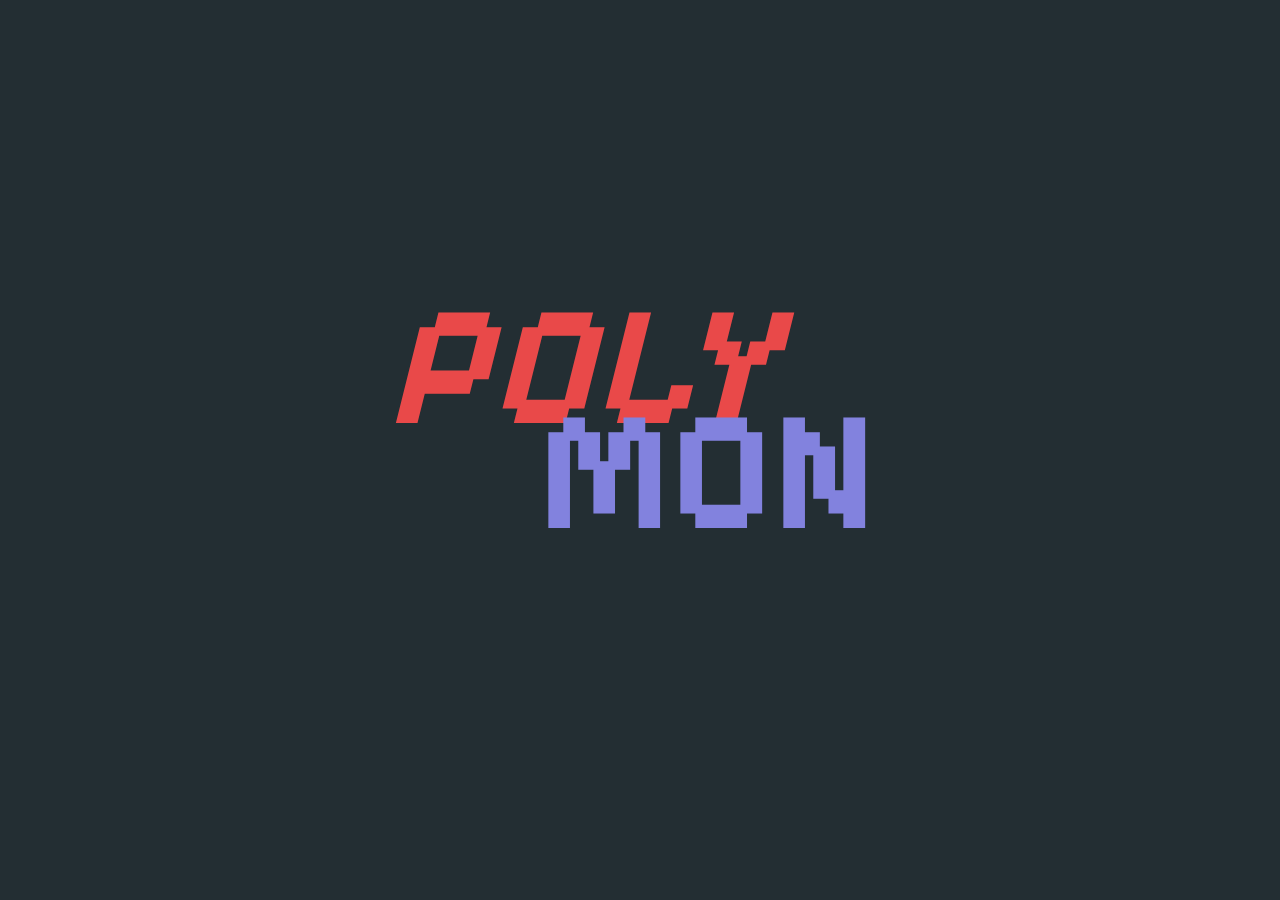
==== index.html @ cd5a51d3 "Add files via upload" ====
<!DOCTYPE html>
<html lang="en">
<head>
  <link rel="stylesheet" href="Intro.css">
  
  <link rel="preconnect" href="https://fonts.googleapis.com">
  <link rel="preconnect" href="https://fonts.gstatic.com" crossorigin>
  <link href="https://fonts.googleapis.com/css2?family=Pixelify+Sans:wght@400..700&display=swap" rel="stylesheet">
  <meta charset="UTF-8">
  <meta http-equiv="X-UA-Compatible" content="IE=edge">
  <meta name="viewport" content="width=device-width, initial-scale=1.0">
  <title>POLYMON | TPSP LOADING</title>
</head>
  
<body>
<div class="splash-screen">
<h1><i class="poly">POLY</i></h1><h2 class="mon">MON</b></h2>
</div>
</body>
  <script src="script.js"></script>
</html>
---- Intro.css ----
h1,
h2 {
  font-family: Pixelify Sans;
  
}

.new-content {
  opacity: 0; /* Set initial opacity to 0 */
  transition: opacity 2s ease-in-out; /* Apply transition for opacity */
}

.fade-in {
  opacity: 1 !important; /* Make content visible */
}

.new-content h1 {
  font-size: 3em;
  color: #333;
}

.new-content p {
  font-size: 1.5em;
  color: #666;
}

h1 {
  color: white;
}

#q1 {
  color: white;
}

#options {
  color: white;
}

#question {
  color: white;
  position: relative;
  top: -200px;
  left: 500px;
  font-size: 20px;
}

.poly {
  color: #e94949;
  font-size: 170px;
  position: relative;
  bottom: -150px;
  left: -20px;

}

/*Just type here cuz im running it many times */
/* IT FADES OUT  */

.mon {
  color: #8282de;
  font-size: 170px;
  position: relative;
  bottom: 90px;
  left: 105px;
}

body {
  background-color: #232e33;
}

* {
  font-family: 'Pixelify Sans', sans-serif;
  
}


body,
html {
  margin: 0;
  padding: 0;
  height: 100%;
  
}

.splash-screen {
  font-size: 15px;
  position: fixed;
  top: 50%;
  left: 47%;
  transform: translate(-50%, -50%);
  text-align: center;
  opacity: 0;
  transition: opacity 5s ease-in-out;
}
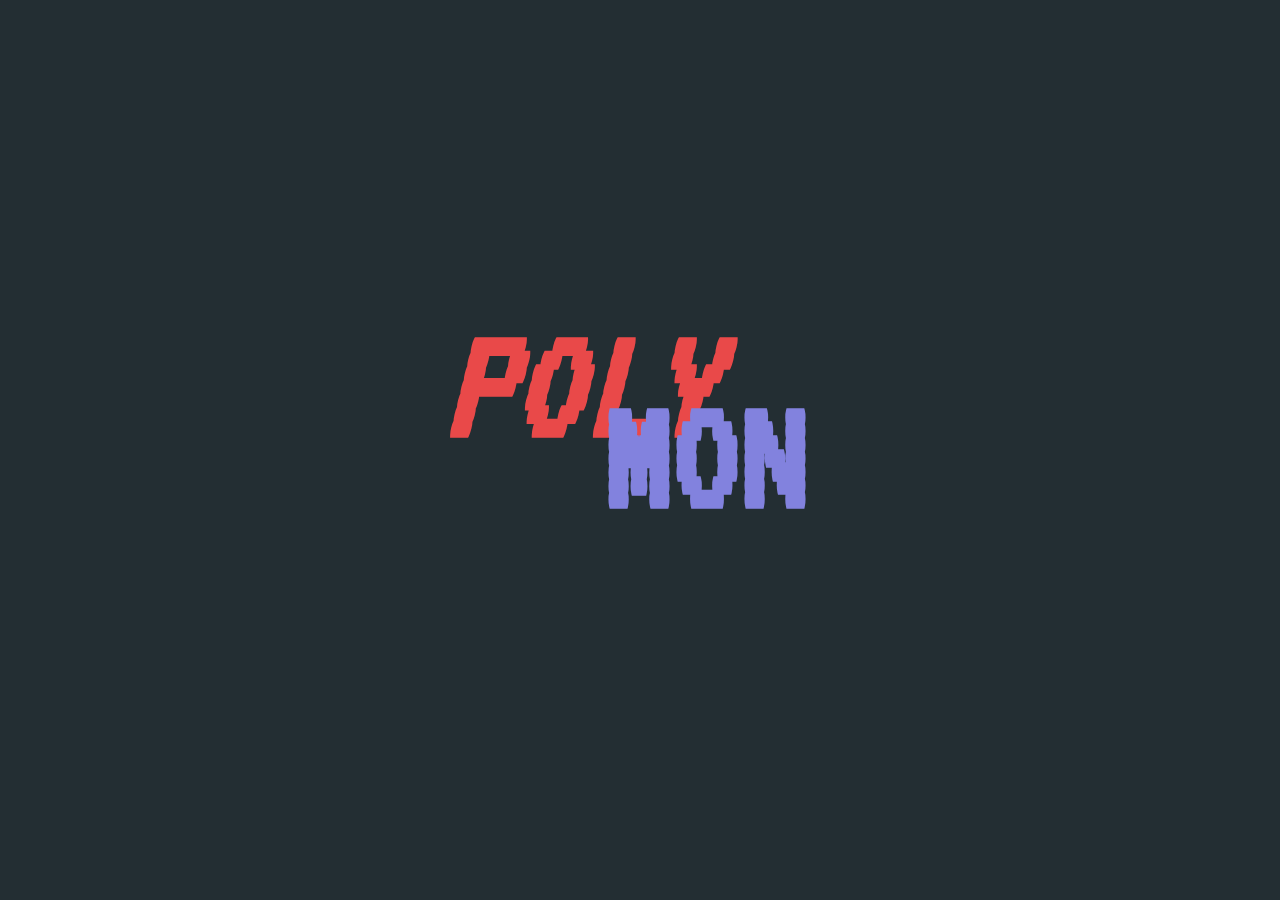
==== commit eee23331: "Update index.html" ====
--- a/index.html
+++ b/index.html
@@ -5,7 +5,7 @@
   
   <link rel="preconnect" href="https://fonts.googleapis.com">
   <link rel="preconnect" href="https://fonts.gstatic.com" crossorigin>
-  <link href="https://fonts.googleapis.com/css2?family=Pixelify+Sans:wght@400..700&display=swap" rel="stylesheet">
+  <link href="https://fonts.googleapis.com/css2?family=VT323&display=swap" rel="stylesheet">
   <meta charset="UTF-8">
   <meta http-equiv="X-UA-Compatible" content="IE=edge">
   <meta name="viewport" content="width=device-width, initial-scale=1.0">
@@ -18,4 +18,4 @@
 </div>
 </body>
   <script src="script.js"></script>
-</html>+</html>
--- a/Intro.css
+++ b/Intro.css
@@ -1,6 +1,6 @@
 h1,
 h2 {
-  font-family: Pixelify Sans;
+  font-family: VT323;
   
 }
 
@@ -27,19 +27,17 @@
   color: white;
 }
 
-#q1 {
-  color: white;
-}
-
 #options {
   color: white;
+  position: relative;
+  right: -50px;
 }
 
 #question {
   color: white;
   position: relative;
-  top: -200px;
-  left: 500px;
+  bottom: -100px;
+  left: -400px;
   font-size: 20px;
 }
 
@@ -62,14 +60,14 @@
   bottom: 90px;
   left: 105px;
 }
-
+  
 body {
   background-color: #232e33;
+  
 }
 
 * {
-  font-family: 'Pixelify Sans', sans-serif;
-  
+  font-family: 'VT323', sans-serif;  
 }
 
 
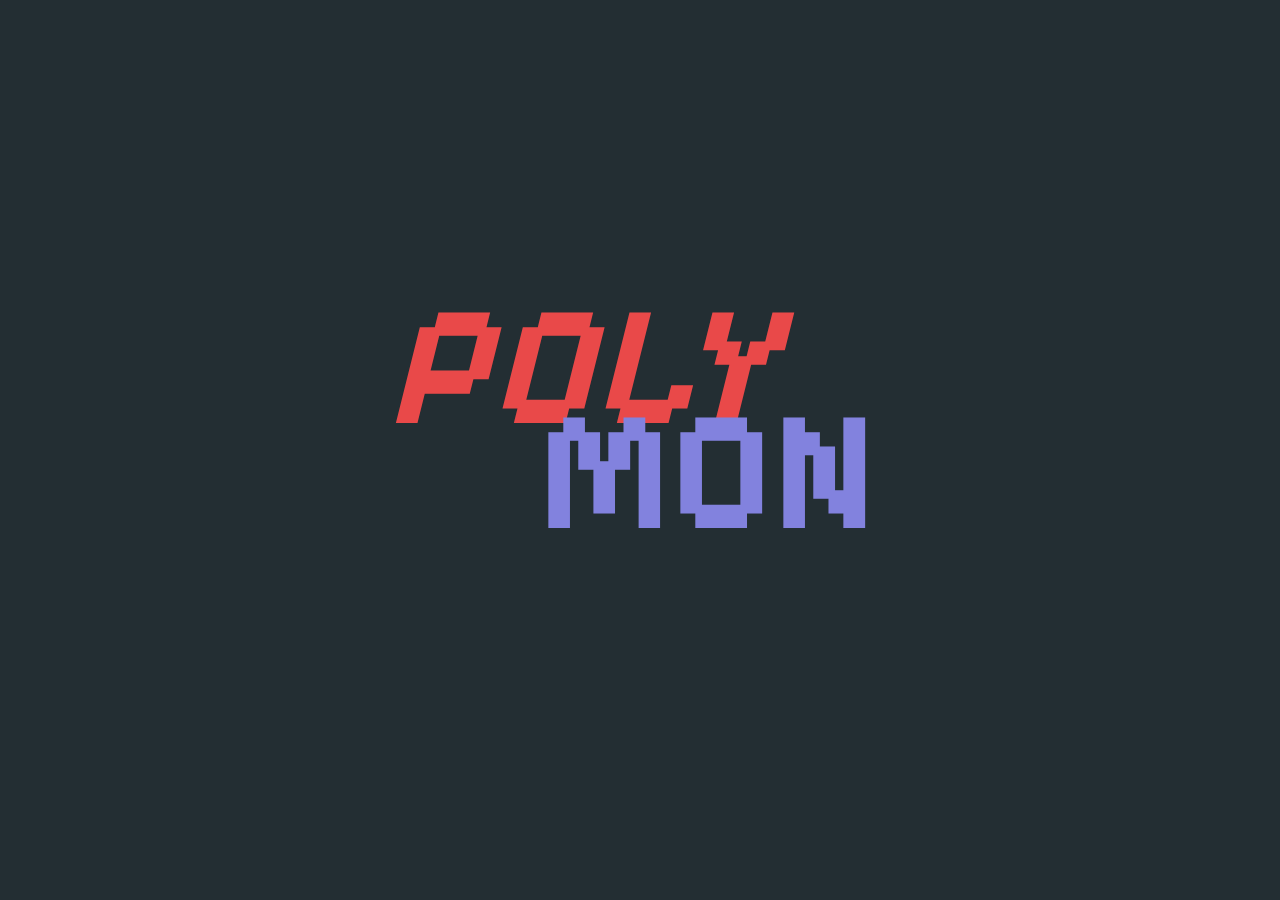
==== commit 7664693a: "Update index.html" ====
--- a/index.html
+++ b/index.html
@@ -2,7 +2,9 @@
 <html lang="en">
 <head>
   <link rel="stylesheet" href="Intro.css">
-  
+  <link rel="preconnect" href="https://fonts.googleapis.com">
+  <link rel="preconnect" href="https://fonts.gstatic.com" crossorigin>
+  <link href="https://fonts.googleapis.com/css2?family=Pixelify+Sans:wght@400..700&family=VT323&display=swap" rel="stylesheet">
   <link rel="preconnect" href="https://fonts.googleapis.com">
   <link rel="preconnect" href="https://fonts.gstatic.com" crossorigin>
   <link href="https://fonts.googleapis.com/css2?family=VT323&display=swap" rel="stylesheet">
--- a/Intro.css
+++ b/Intro.css
@@ -29,8 +29,6 @@
 
 #options {
   color: white;
-  position: relative;
-  right: -50px;
 }
 
 #question {
@@ -39,6 +37,7 @@
   bottom: -100px;
   left: -400px;
   font-size: 20px;
+  font-family: Pixelify Sans
 }
 
 .poly {
@@ -47,7 +46,7 @@
   position: relative;
   bottom: -150px;
   left: -20px;
-
+  font-family: 'Pixelify Sans';
 }
 
 /*Just type here cuz im running it many times */
@@ -59,15 +58,12 @@
   position: relative;
   bottom: 90px;
   left: 105px;
+  font-family: 'Pixelify Sans';
 }
   
 body {
   background-color: #232e33;
   
-}
-
-* {
-  font-family: 'VT323', sans-serif;  
 }
 
 
@@ -90,7 +86,9 @@
   transition: opacity 5s ease-in-out;
 }
 
-
-
-
-
+.divider {
+  width: 100%;
+  height: 1px;
+  background-color: #ccc;
+  margin: 20px 0;
+}
